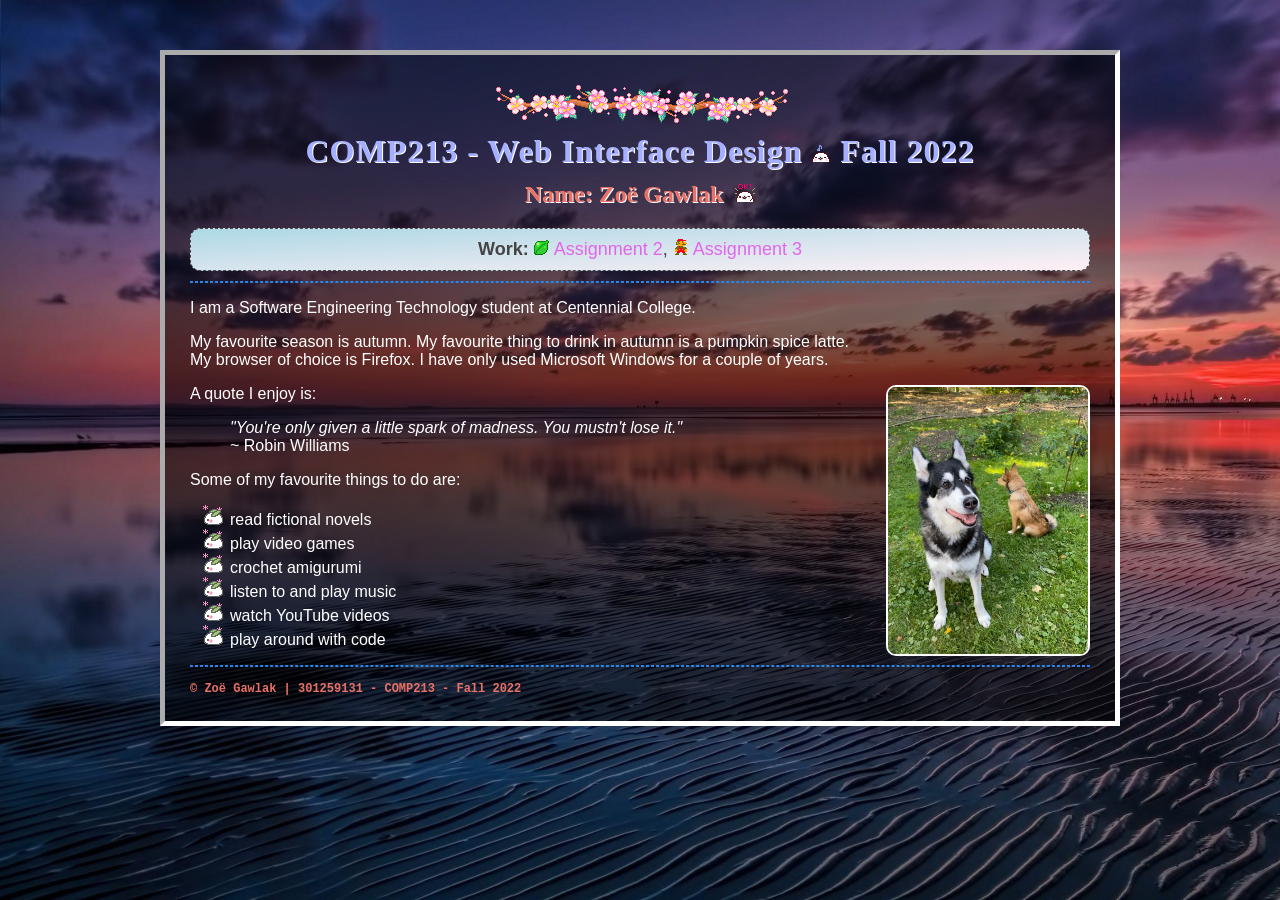
==== index.html @ 5bf64daf "Update index.html" ====
<!DOCTYPE html>
<html lang="en">
<head>
<meta charset="utf-8">
<title>About Me!</title>
<link rel="icon" href="kiiroitori.gif">

<!-- Student Name: Zoë Gawlak -->

<style type="text/css">
    body {
        background-color: #FFFFFF;
        background-image: url('sunsetbg.jpeg');
        background-repeat: no-repeat;
        background-attachment: fixed;
        background-size: cover;
        font-size: 16px;
        font-family: Arial;
        color: #fff;
    }
    
    #container {
        width: 900px;
        margin: 50px auto;
        border: 5px inset #FFFFFF;
        padding: 25px;
        background-color: rgb(0, 0, 0, 0.5);
    }

    #banner {
        text-align: center;
    }

    h1 {
        font-family: Verdana;
        letter-spacing: 1px;
        color: #A4B0FF;
        text-shadow: 1px 1px #FFFFFF;
        margin-top: -8px;
        text-align: center;
    }

    h2 {
       font-family: Verdana;
       color: #EA7166;
       text-shadow: 1px 1px #FFFFFF;
       margin-top: -10px;
       text-align: center;
    }

    hr {
        border: #2787EA 1px dashed;
    }

    ul {
        list-style-image: url('slugjump.gif');
    }

    footer {
        font-size:12px;
        font-family: Courier;
        color: #EA7166;
        font-weight:bold;
        margin-top: 15px;
    }

    #nav {
        font-size: 18px;
        font-family: Verdana, Geneva, Tahoma, sans-serif;
        color: #444444;
        text-align: center;
        margin-bottom: 10px;
        padding: 10px;
        border: 1px dashed #444444;
        border-radius: 10px;
        background-image: linear-gradient(to bottom right, lightblue, lavenderblush);
    }

    #nav a {
        text-decoration: none;
        color: #e366ea;
    }

    #nav a:hover {
        letter-spacing: 1px;
        color: #EA7166;
    }

    #nav a:visited {
        color: #444444;
    }
</style>

</head>

<body>
<div id="container">
<div id="banner"><img src="flowerheader.gif"></div>
<h1>COMP213 - Web Interface Design <img src="sealdance.gif"> Fall 2022</h1>
<h2>Name: Zoë Gawlak &nbsp;<img src="sealok.gif"></h2>

<div id="nav"><b>Work:</b> <img src="assignment2/leaf.gif"> <a href="assignment2/assignment2.html">Assignment 2</a>, 
    <img width="16" src="assignment3/mario-favicon.ico"> <a href="assignment3/assignment3.html">Assignment 3</a></div>
<hr>
<p>I am a Software Engineering Technology student at Centennial College.</p>
<p>My favourite season is autumn. My favourite thing to drink in autumn is a pumpkin spice latte.
<br>My browser of choice is Firefox. I have only used Microsoft Windows for a couple of years.</p>

<img style="float: right; width: 200px; border-radius: 10px; border: #FFFFFF 2px solid;" src="kinawiley.jpg" title="Kina and her protégé, Wiley.">

<p>A quote I enjoy is:
<blockquote><i>"You're only given a little spark of madness. You mustn't lose it."</i>
<br>~ Robin Williams
</blockquote></p>

Some of my favourite things to do are:
<ul>
    <li>read fictional novels</li>
    <li>play video games</li>
    <li>crochet amigurumi</li>
    <li>listen to and play music</li>
    <li>watch YouTube videos</li>
    <li>play around with code</li>
</ul>

<hr>

<footer>&copy; Zoë Gawlak | 301259131 - COMP213 - Fall 2022</footer>
</div>

</body>
</html>
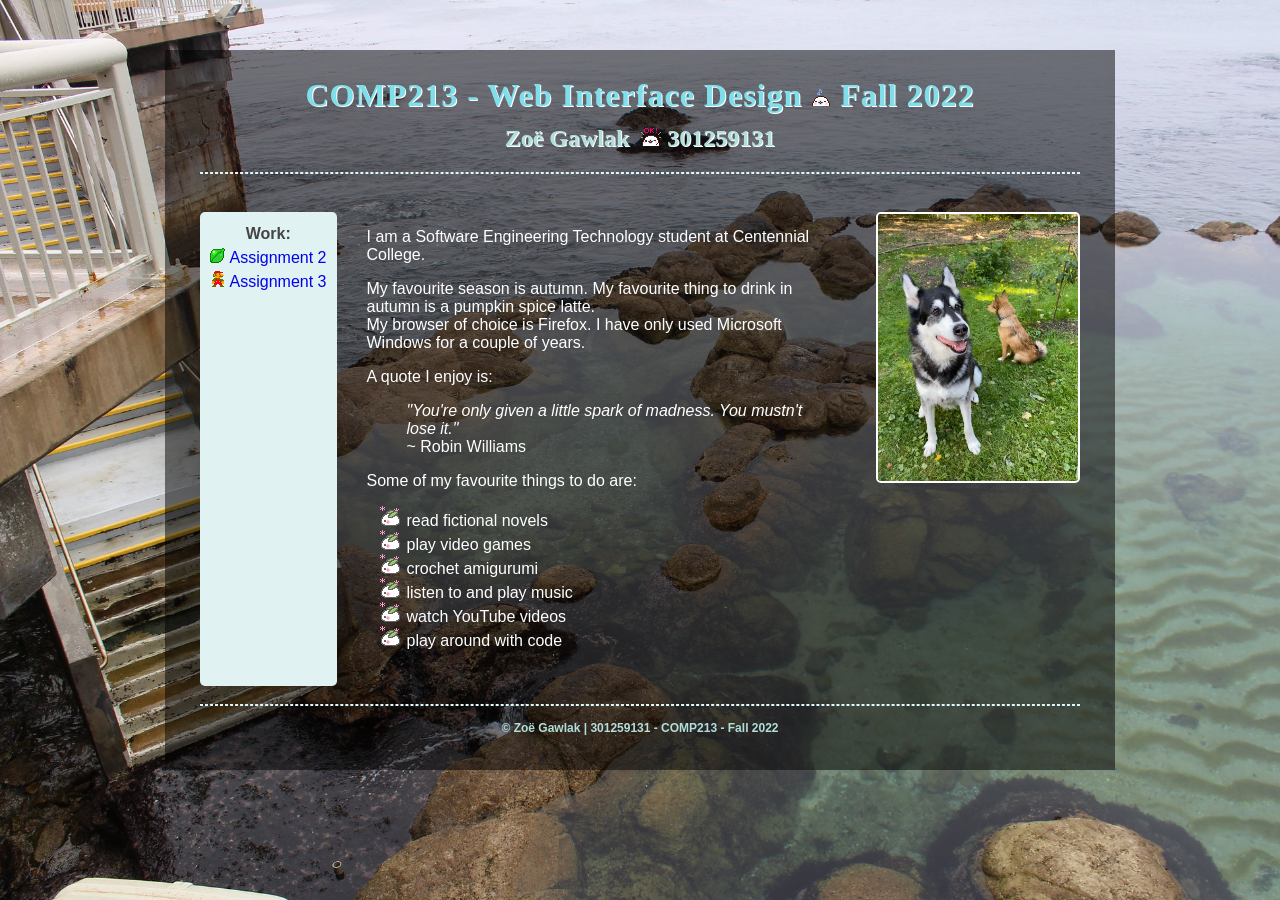
==== commit 60da1c7e: "Add files via upload" ====
--- a/index.html
+++ b/index.html
@@ -1,132 +1,63 @@
 <!DOCTYPE html>
 <html lang="en">
+
 <head>
-<meta charset="utf-8">
-<title>About Me!</title>
-<link rel="icon" href="kiiroitori.gif">
-
-<!-- Student Name: Zoë Gawlak -->
-
-<style type="text/css">
-    body {
-        background-color: #FFFFFF;
-        background-image: url('sunsetbg.jpeg');
-        background-repeat: no-repeat;
-        background-attachment: fixed;
-        background-size: cover;
-        font-size: 16px;
-        font-family: Arial;
-        color: #fff;
-    }
-    
-    #container {
-        width: 900px;
-        margin: 50px auto;
-        border: 5px inset #FFFFFF;
-        padding: 25px;
-        background-color: rgb(0, 0, 0, 0.5);
-    }
-
-    #banner {
-        text-align: center;
-    }
-
-    h1 {
-        font-family: Verdana;
-        letter-spacing: 1px;
-        color: #A4B0FF;
-        text-shadow: 1px 1px #FFFFFF;
-        margin-top: -8px;
-        text-align: center;
-    }
-
-    h2 {
-       font-family: Verdana;
-       color: #EA7166;
-       text-shadow: 1px 1px #FFFFFF;
-       margin-top: -10px;
-       text-align: center;
-    }
-
-    hr {
-        border: #2787EA 1px dashed;
-    }
-
-    ul {
-        list-style-image: url('slugjump.gif');
-    }
-
-    footer {
-        font-size:12px;
-        font-family: Courier;
-        color: #EA7166;
-        font-weight:bold;
-        margin-top: 15px;
-    }
-
-    #nav {
-        font-size: 18px;
-        font-family: Verdana, Geneva, Tahoma, sans-serif;
-        color: #444444;
-        text-align: center;
-        margin-bottom: 10px;
-        padding: 10px;
-        border: 1px dashed #444444;
-        border-radius: 10px;
-        background-image: linear-gradient(to bottom right, lightblue, lavenderblush);
-    }
-
-    #nav a {
-        text-decoration: none;
-        color: #e366ea;
-    }
-
-    #nav a:hover {
-        letter-spacing: 1px;
-        color: #EA7166;
-    }
-
-    #nav a:visited {
-        color: #444444;
-    }
-</style>
-
+    <meta charset="utf-8">
+    <title>About Me!</title>
+    <link rel="icon" href="index/kiiroitori.gif">
+    <link href="stylesheet.css" rel="stylesheet" type="text/css">
 </head>
 
 <body>
-<div id="container">
-<div id="banner"><img src="flowerheader.gif"></div>
-<h1>COMP213 - Web Interface Design <img src="sealdance.gif"> Fall 2022</h1>
-<h2>Name: Zoë Gawlak &nbsp;<img src="sealok.gif"></h2>
+    <div id="container">
+        <div id="gridcontainer">
+        <div class="item1">
+            <h1>COMP213 - Web Interface Design <img src="index/sealdance.gif"> Fall 2022</h1>
+            <h2>Zoë Gawlak &nbsp;<img src="index/sealok.gif"> 301259131</h2>
+            <hr>
+        </div>
+<div class="item2">
+            <div id="nav"><b>Work:</b> 
+                <br><img src="assignment2/leaf.gif">
+                <a href="assignment2/assignment2.html">Assignment
+                    2</a><br>
+                <img width="16" src="assignment3/mario-favicon.ico"> <a href="assignment3/assignment3.html">Assignment
+                    3</a>
+            </div>
+        </div>
+        <div class="item3">
+            <p>I am a Software Engineering Technology student at Centennial College.</p>
+            <p>My favourite season is autumn. My favourite thing to drink in autumn is a pumpkin spice latte.
+                <br>My browser of choice is Firefox. I have only used Microsoft Windows for a couple of years.
+            </p>
+            <p>A quote I enjoy is:
+                <blockquote><i>"You're only given a little spark of madness. You mustn't lose it."</i>
+                    <br>~ Robin Williams
+                </blockquote>
+                </p>
+    
+                Some of my favourite things to do are:
+                <ul>
+                    <li>read fictional novels</li>
+                    <li>play video games</li>
+                    <li>crochet amigurumi</li>
+                    <li>listen to and play music</li>
+                    <li>watch YouTube videos</li>
+                    <li>play around with code</li>
+                </ul>
+        </div>
+        <div class="item4">
 
-<div id="nav"><b>Work:</b> <img src="assignment2/leaf.gif"> <a href="assignment2/assignment2.html">Assignment 2</a>, 
-    <img width="16" src="assignment3/mario-favicon.ico"> <a href="assignment3/assignment3.html">Assignment 3</a></div>
-<hr>
-<p>I am a Software Engineering Technology student at Centennial College.</p>
-<p>My favourite season is autumn. My favourite thing to drink in autumn is a pumpkin spice latte.
-<br>My browser of choice is Firefox. I have only used Microsoft Windows for a couple of years.</p>
-
-<img style="float: right; width: 200px; border-radius: 10px; border: #FFFFFF 2px solid;" src="kinawiley.jpg" title="Kina and her protégé, Wiley.">
-
-<p>A quote I enjoy is:
-<blockquote><i>"You're only given a little spark of madness. You mustn't lose it."</i>
-<br>~ Robin Williams
-</blockquote></p>
-
-Some of my favourite things to do are:
-<ul>
-    <li>read fictional novels</li>
-    <li>play video games</li>
-    <li>crochet amigurumi</li>
-    <li>listen to and play music</li>
-    <li>watch YouTube videos</li>
-    <li>play around with code</li>
-</ul>
-
-<hr>
-
-<footer>&copy; Zoë Gawlak | 301259131 - COMP213 - Fall 2022</footer>
-</div>
+            <img style="width: 200px; border-radius: 5px; border: #FFFFFF 2px solid;" src="index/kinawiley.jpg"
+                title="Kina and her protégé, Wiley.">
+        </div>
+<div class="item5">
+            <hr>
+            <footer>&copy; Zoë Gawlak | 301259131 - COMP213 - Fall 2022</footer>
+        </div>
+        </div>
+    </div>
 
 </body>
-</html>
+
+</html>
--- a/stylesheet.css
+++ b/stylesheet.css
@@ -0,0 +1,106 @@
+body {
+    background-color: #FFFFFF;
+    background-image: url('index/montereybayaquarium.jpg');
+    background-repeat: no-repeat;
+    background-attachment: fixed;
+    background-size: cover;
+    font-size: 16px;
+    font-family: Arial;
+    color: #ffffff;
+}
+
+#gridcontainer {
+    width: 900px;
+    padding: 25px;
+    margin: 50px auto;
+    background-color: rgb(0, 0, 0, 0.5);
+    display: grid;
+    gap: 10px;
+    grid-template-areas:
+        'header header header header header header'
+        'menu main main main right right'
+        'footer footer footer footer footer footer';
+}
+
+#gridcontainer > div{
+    padding: 10px;
+}
+
+.item1 {
+    grid-area: header;
+    text-align: center;
+}
+
+.item2 {
+    grid-area: menu;
+}
+
+.item3 {
+    grid-area: main;
+}
+
+.item4 {
+    grid-area: right;
+}
+
+.item5 {
+    grid-area: footer;
+}
+
+#nav {
+    height: 100%;
+    padding: 10px;
+    border-radius: 5px;
+    background-color: #e0f2f1;
+    font-family: Verdana, Geneva, Tahoma, sans-serif;
+    text-align: center;
+    color: #444444;
+    line-height: 150%;
+}
+
+h1 {
+    font-family: Verdana;
+    letter-spacing: 1px;
+    color: #80deea;
+    text-shadow: 1px 1px #FFFFFF;
+    margin-top: -8px;
+    text-align: center;
+}
+
+h2 {
+    font-family: Verdana;
+    color: #b2dfdb;
+    text-shadow: 1px 1px #FFFFFF;
+    margin-top: -10px;
+    text-align: center;
+}
+
+hr {
+    border: #e0f7fa 1px dashed;
+}
+
+ul {
+    list-style-image: url('index/slugjump.gif');
+}
+
+footer {
+    font-size: 12px;
+    font-family: Verdana, Geneva, Tahoma, sans-serif;
+    color: #b2dfdb;
+    font-weight: bold;
+    margin-top: 15px;
+    text-align: center;
+}
+
+a {
+    text-decoration: none;
+}
+
+a:hover {
+    text-decoration: underline;
+    color: #00bcd4;
+}
+
+a:visited {
+    color: #444444;
+}
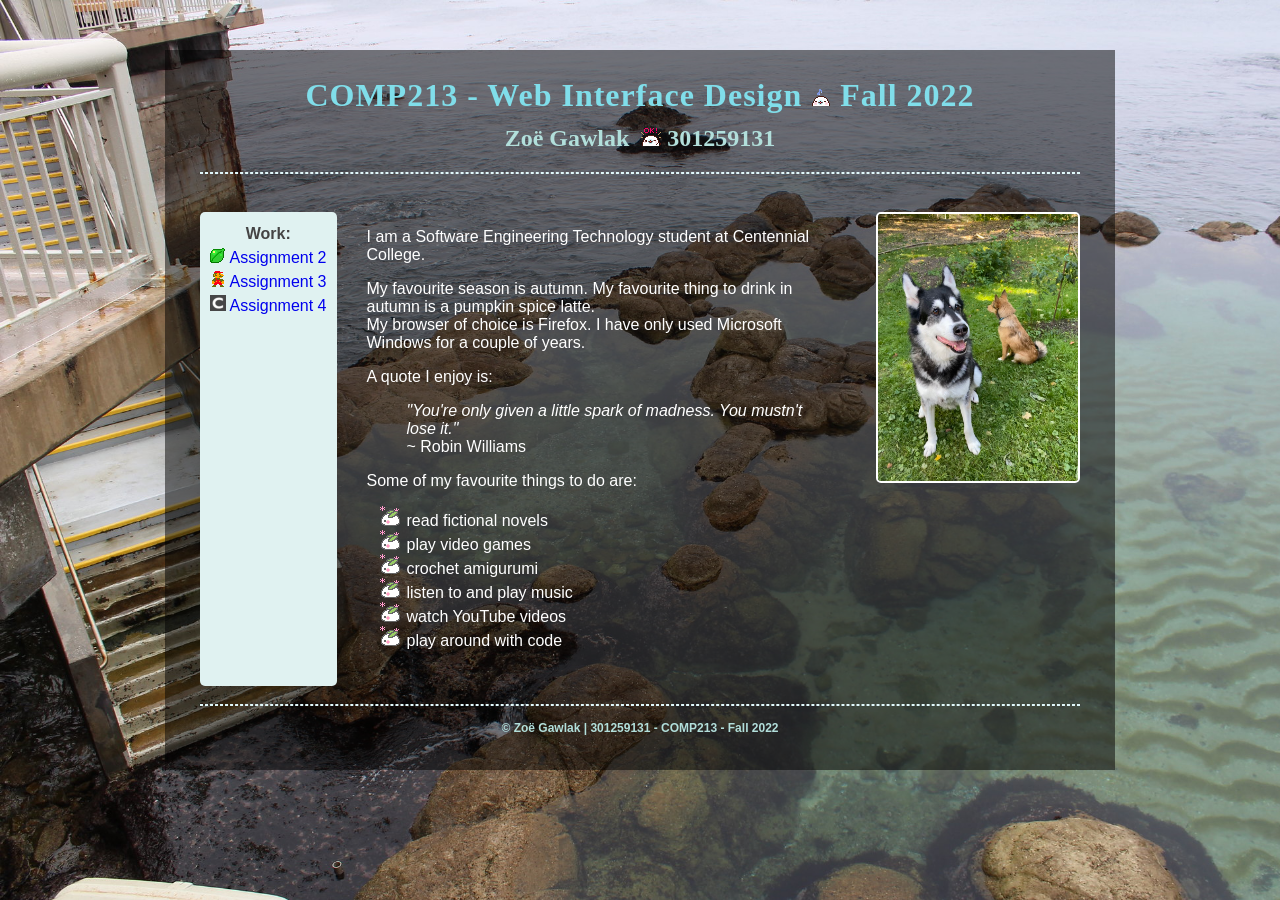
==== commit 5116b112: "Update index.html" ====
--- a/index.html
+++ b/index.html
@@ -22,7 +22,8 @@
                 <a href="assignment2/assignment2.html">Assignment
                     2</a><br>
                 <img width="16" src="assignment3/mario-favicon.ico"> <a href="assignment3/assignment3.html">Assignment
-                    3</a>
+                    3</a><br>
+                <img width="16" src="/survey/ccfavi.ico"> <a href="/survey/continuingeducation.html">Assignment 4</a>
             </div>
         </div>
         <div class="item3">
@@ -60,4 +61,4 @@
 
 </body>
 
-</html>+</html>
--- a/stylesheet.css
+++ b/stylesheet.css
@@ -62,7 +62,6 @@
     font-family: Verdana;
     letter-spacing: 1px;
     color: #80deea;
-    text-shadow: 1px 1px #FFFFFF;
     margin-top: -8px;
     text-align: center;
 }
@@ -70,7 +69,6 @@
 h2 {
     font-family: Verdana;
     color: #b2dfdb;
-    text-shadow: 1px 1px #FFFFFF;
     margin-top: -10px;
     text-align: center;
 }
@@ -103,4 +101,4 @@
 
 a:visited {
     color: #444444;
-}+}
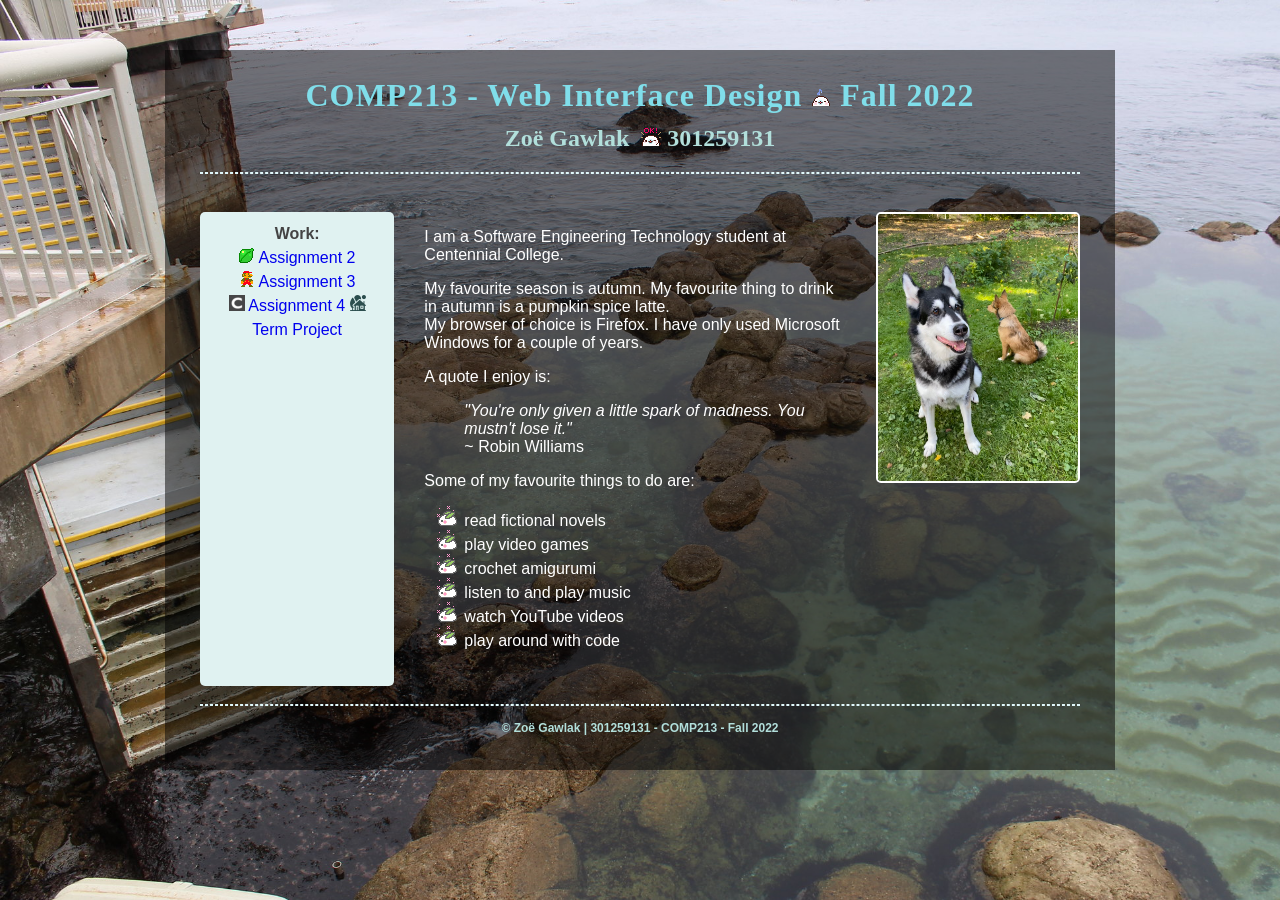
==== commit f94fdd64: "Update index.html" ====
--- a/index.html
+++ b/index.html
@@ -24,6 +24,7 @@
                 <img width="16" src="assignment3/mario-favicon.ico"> <a href="assignment3/assignment3.html">Assignment
                     3</a><br>
                 <img width="16" src="/survey/ccfavi.ico"> <a href="/survey/continuingeducation.html">Assignment 4</a>
+                <img src="/project/logofavi.png"> <a href="/project/index.html">Term Project</a>
             </div>
         </div>
         <div class="item3">
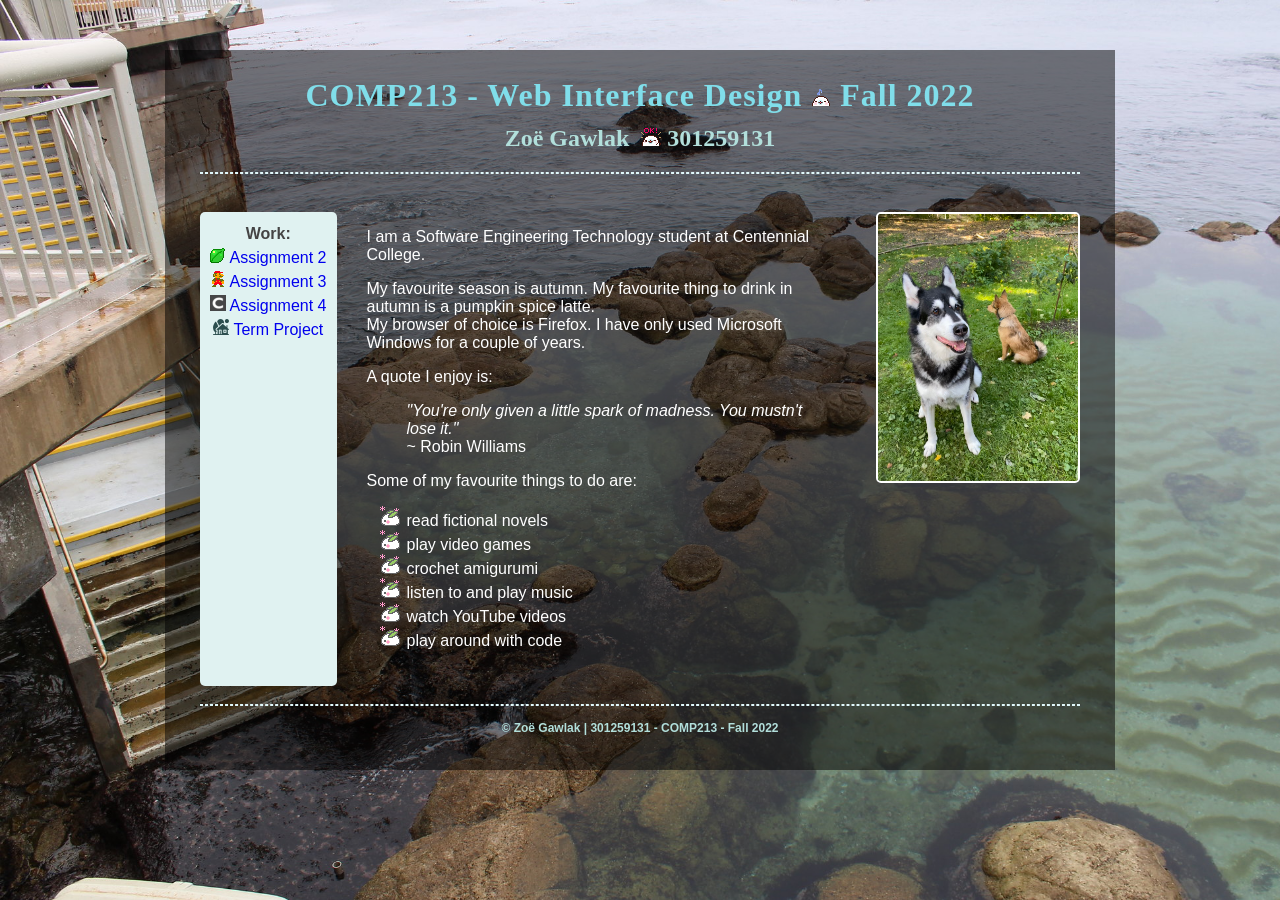
==== commit 2e14d221: "Update index.html" ====
--- a/index.html
+++ b/index.html
@@ -19,12 +19,10 @@
 <div class="item2">
             <div id="nav"><b>Work:</b> 
                 <br><img src="assignment2/leaf.gif">
-                <a href="assignment2/assignment2.html">Assignment
-                    2</a><br>
-                <img width="16" src="assignment3/mario-favicon.ico"> <a href="assignment3/assignment3.html">Assignment
-                    3</a><br>
-                <img width="16" src="/survey/ccfavi.ico"> <a href="/survey/continuingeducation.html">Assignment 4</a>
-                <img src="/project/logofavi.png"> <a href="/project/index.html">Term Project</a>
+                <a href="assignment2/assignment2.html">Assignment 2</a>
+                <br><img width="16" src="assignment3/mario-favicon.ico"> <a href="assignment3/assignment3.html">Assignment 3</a>
+                <br><img width="16" src="/survey/ccfavi.ico"> <a href="/survey/continuingeducation.html">Assignment 4</a>
+                <br><img src="/project/logofavi.png"> <a href="/project/index.html">Term Project</a>
             </div>
         </div>
         <div class="item3">
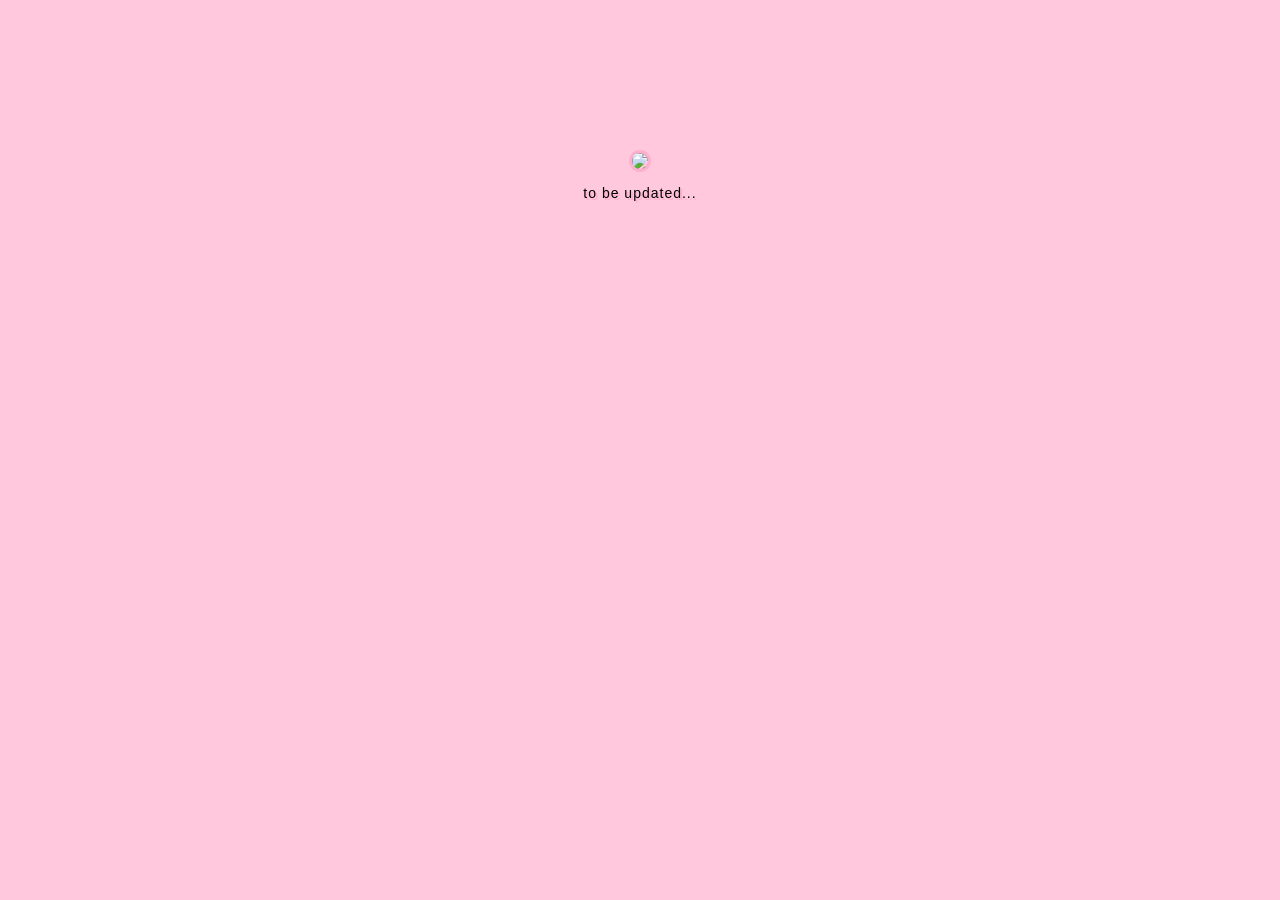
==== commit 51b5a3ea: "Add index page, styles, images" ====
--- a/index.html
+++ b/index.html
@@ -1,63 +1,14 @@
-<!DOCTYPE html>
-<html lang="en">
-
-<head>
-    <meta charset="utf-8">
-    <title>About Me!</title>
-    <link rel="icon" href="index/kiiroitori.gif">
-    <link href="stylesheet.css" rel="stylesheet" type="text/css">
-</head>
-
-<body>
-    <div id="container">
-        <div id="gridcontainer">
-        <div class="item1">
-            <h1>COMP213 - Web Interface Design <img src="index/sealdance.gif"> Fall 2022</h1>
-            <h2>Zoë Gawlak &nbsp;<img src="index/sealok.gif"> 301259131</h2>
-            <hr>
-        </div>
-<div class="item2">
-            <div id="nav"><b>Work:</b> 
-                <br><img src="assignment2/leaf.gif">
-                <a href="assignment2/assignment2.html">Assignment 2</a>
-                <br><img width="16" src="assignment3/mario-favicon.ico"> <a href="assignment3/assignment3.html">Assignment 3</a>
-                <br><img width="16" src="/survey/ccfavi.ico"> <a href="/survey/continuingeducation.html">Assignment 4</a>
-                <br><img src="/project/logofavi.png"> <a href="/project/index.html">Term Project</a>
-            </div>
-        </div>
-        <div class="item3">
-            <p>I am a Software Engineering Technology student at Centennial College.</p>
-            <p>My favourite season is autumn. My favourite thing to drink in autumn is a pumpkin spice latte.
-                <br>My browser of choice is Firefox. I have only used Microsoft Windows for a couple of years.
-            </p>
-            <p>A quote I enjoy is:
-                <blockquote><i>"You're only given a little spark of madness. You mustn't lose it."</i>
-                    <br>~ Robin Williams
-                </blockquote>
-                </p>
-    
-                Some of my favourite things to do are:
-                <ul>
-                    <li>read fictional novels</li>
-                    <li>play video games</li>
-                    <li>crochet amigurumi</li>
-                    <li>listen to and play music</li>
-                    <li>watch YouTube videos</li>
-                    <li>play around with code</li>
-                </ul>
-        </div>
-        <div class="item4">
-
-            <img style="width: 200px; border-radius: 5px; border: #FFFFFF 2px solid;" src="index/kinawiley.jpg"
-                title="Kina and her protégé, Wiley.">
-        </div>
-<div class="item5">
-            <hr>
-            <footer>&copy; Zoë Gawlak | 301259131 - COMP213 - Fall 2022</footer>
-        </div>
-        </div>
-    </div>
-
-</body>
-
-</html>
+<!DOCTYPE html>
+<html lang="en">
+<head>
+    <meta charset="UTF-8">
+    <link rel="stylesheet" href="styles.css">
+    <link rel="icon" href="images/heartmsg.gif">
+    <title>Homepage</title>
+</head>
+<body>
+    <img src="images/catcage.gif">
+    <br>
+    to be updated...
+</body>
+</html>
--- a/styles.css
+++ b/styles.css
@@ -0,0 +1,16 @@
+body {
+    font-family: MS Gothic, Verdana, sans-serif;
+    font-size: 14px;
+    background-color: #ffc8dd;
+    text-align: center;
+    margin-top: 150px;
+    letter-spacing: 1px;
+    text-shadow: 2px 2px #ffafcc;
+}
+
+img {
+    width: 250px;
+    border-radius: 50%;
+    border: 3px solid #ffafcc;
+    margin-bottom: 10px;
+}
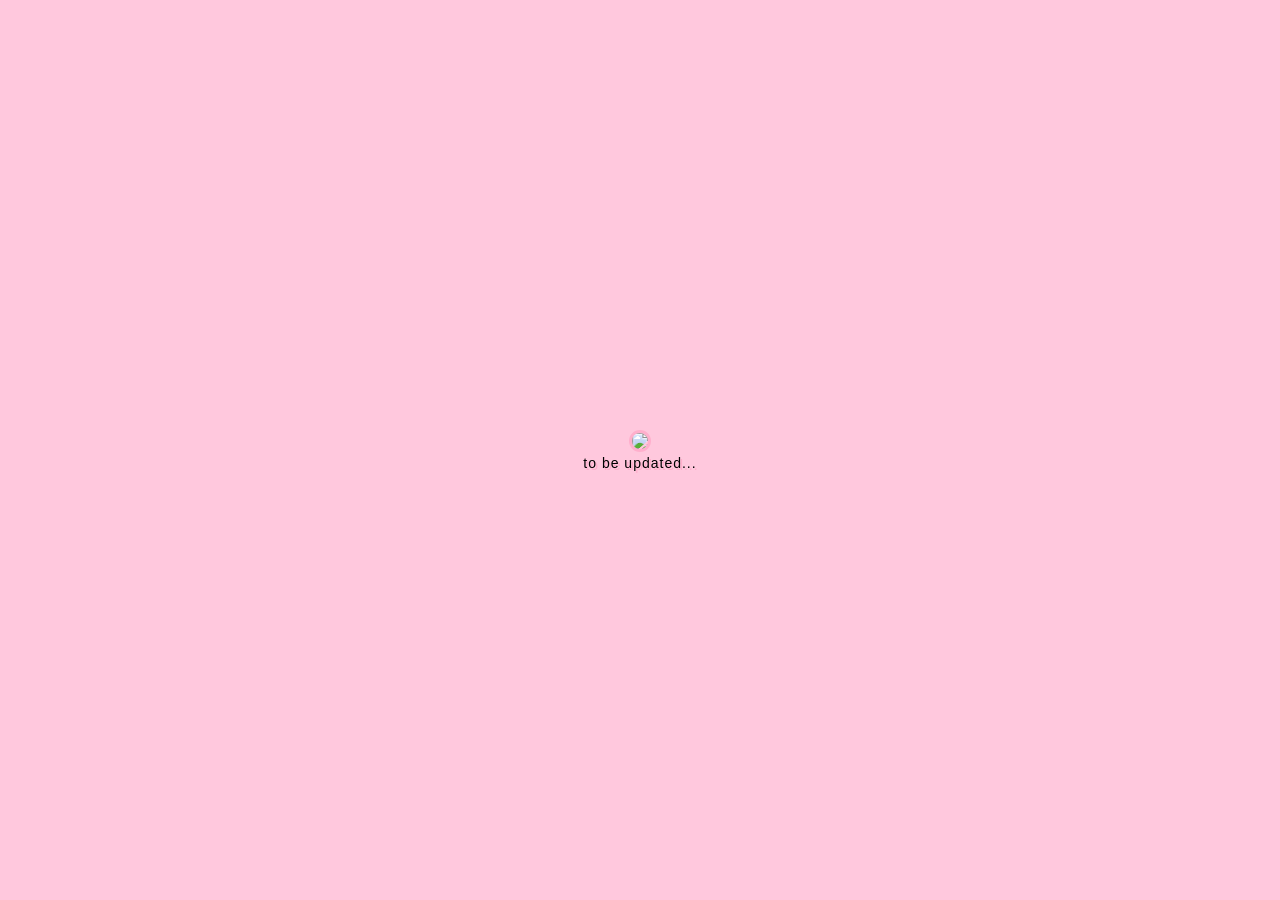
==== commit ed91aae6: "Change display to flex" ====
--- a/index.html
+++ b/index.html
@@ -1,14 +1,19 @@
 <!DOCTYPE html>
 <html lang="en">
+
 <head>
     <meta charset="UTF-8">
     <link rel="stylesheet" href="styles.css">
     <link rel="icon" href="images/heartmsg.gif">
     <title>Homepage</title>
 </head>
+
 <body>
-    <img src="images/catcage.gif">
-    <br>
-    to be updated...
+    <div>
+        <img src="images/catcage.gif">
+        <br>
+        to be updated...
+    </div>
 </body>
+
 </html>
--- a/styles.css
+++ b/styles.css
@@ -1,16 +1,28 @@
+html,
+body {
+    height: 100%;
+    min-height: 100%;
+}
+
+* {
+    box-sizing: border-box;
+}
+
 body {
     font-family: MS Gothic, Verdana, sans-serif;
     font-size: 14px;
     background-color: #ffc8dd;
     text-align: center;
-    margin-top: 150px;
     letter-spacing: 1px;
     text-shadow: 2px 2px #ffafcc;
+    display: flex;
+    justify-content: center;
+    align-items: center;
+    margin: 0;
 }
 
 img {
     width: 250px;
     border-radius: 50%;
     border: 3px solid #ffafcc;
-    margin-bottom: 10px;
 }
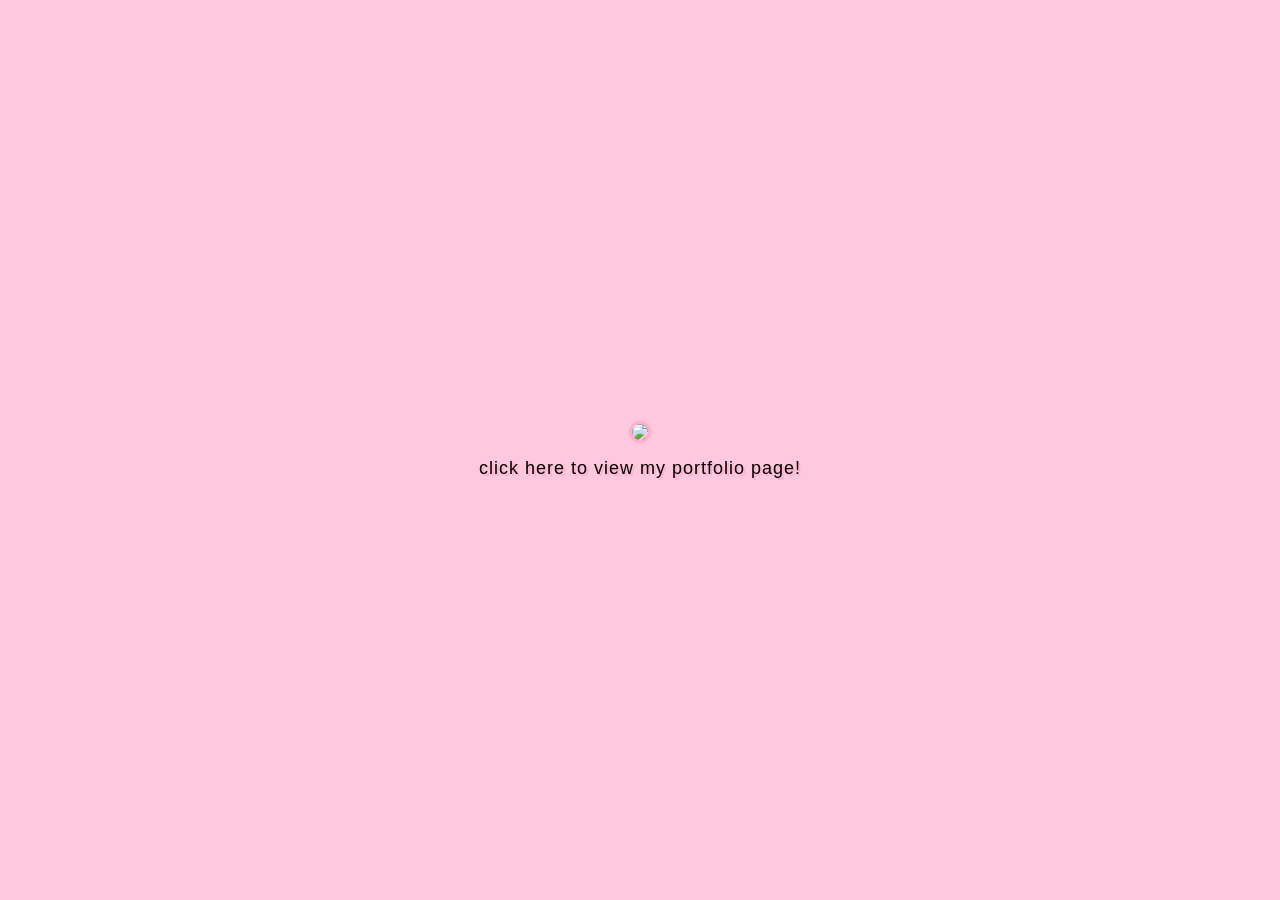
==== commit 5c972ffc: "Update index with portfolio link" ====
--- a/index.html
+++ b/index.html
@@ -12,7 +12,7 @@
     <div>
         <img src="images/catcage.gif">
         <br>
-        to be updated...
+        <a href="https://zgawlak.vercel.app/">click here to view my portfolio page!</a>
     </div>
 </body>
 
--- a/styles.css
+++ b/styles.css
@@ -10,7 +10,7 @@
 
 body {
     font-family: MS Gothic, Verdana, sans-serif;
-    font-size: 14px;
+    font-size: 18px;
     background-color: #ffc8dd;
     text-align: center;
     letter-spacing: 1px;
@@ -25,4 +25,14 @@
     width: 250px;
     border-radius: 50%;
     border: 3px solid #ffafcc;
+    margin-bottom: 10px;
+}
+
+a {
+    color:black;
+    text-decoration: none;
+}
+
+a:hover {
+    text-decoration: underline;
 }
